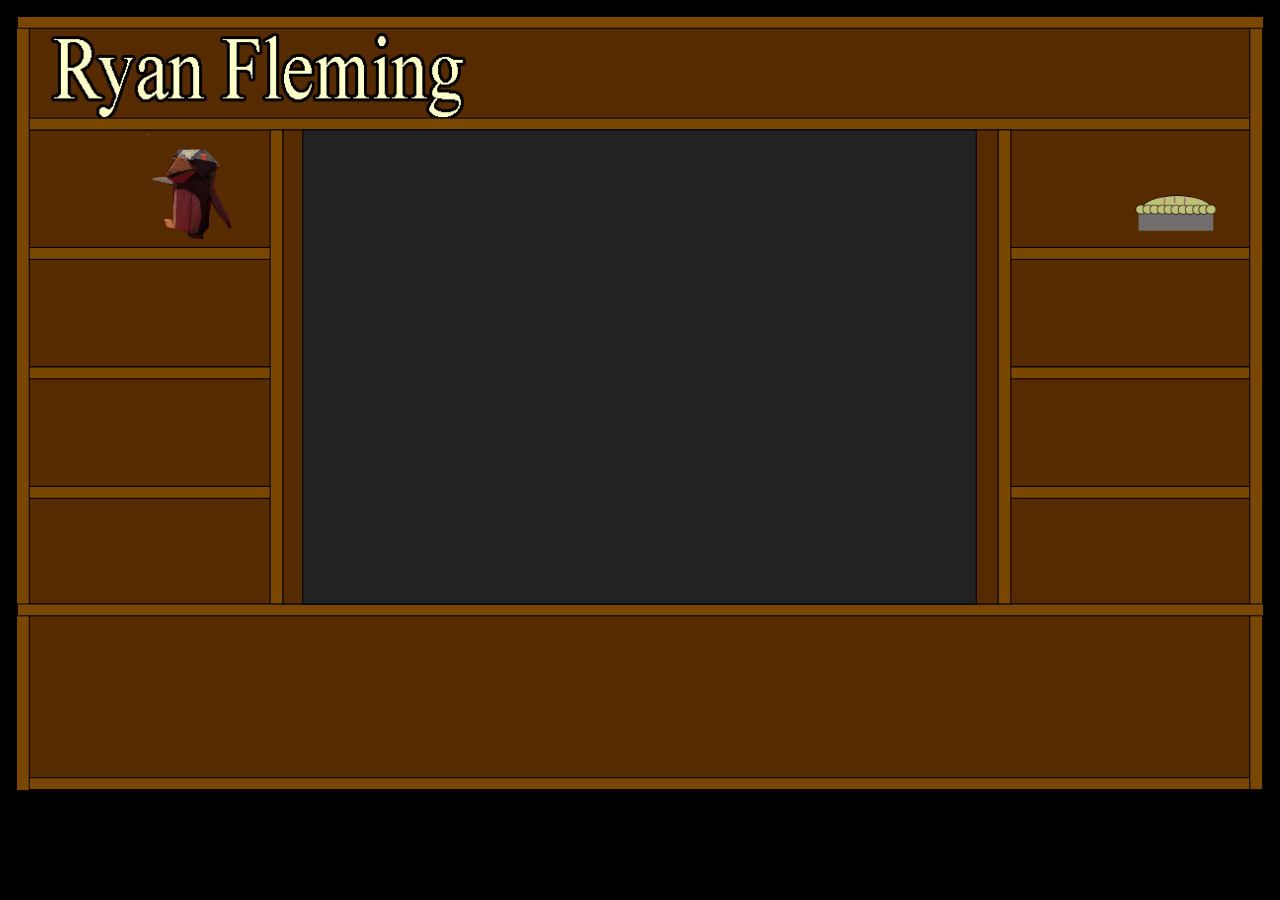
==== pengasaur.html @ 4a149741 "tv" ====
<!DOCTYPE html>
<html>
    <head>
        <title>Pengasaur</title>
        <link rel="stylesheet" href="css/style.css">
    </head>
    <body>
        <svg version="1.1" id="Layer_1" xmlns="http://www.w3.org/2000/svg"  xmlns:xlink="http://www.w3.org/1999/xlink" x="0px" y="0px"
	 width="100%" height="100%" viewBox="0 0 1280 800" enable-background="new 0 0 1280 800" xml:space="preserve">
<rect x="9.5" y="603.5" fill="#562B00" stroke="#000000" stroke-miterlimit="10" width="1262" height="188"/>
<rect x="9.5" y="7.5" fill="#562B00" stroke="#000000" stroke-miterlimit="10" width="1262" height="116"/>
<a xlink:href="index.html">
<image xlink:href="images/name.png" x="9.5" y="7.5" height="116" width="500"/>
</a>
<rect x="9.5" y="123.5" fill="#562B00" stroke="#000000" stroke-miterlimit="10" width="269" height="119"/>
<a xlink:href="pengasaur.html">
<image xlink:href="images/pengasaur.png" x="50" y="123.5" height="119" width="269"/>
</a>
<rect x="9.5" y="242.5" fill="#562B00" stroke="#000000" stroke-miterlimit="10" width="269" height="121"/>
<rect x="9.5" y="363.5" fill="#562B00" stroke="#000000" stroke-miterlimit="10" width="269" height="121"/>
<rect x="9.5" y="484.5" fill="#562B00" stroke="#000000" stroke-miterlimit="10" width="269" height="119"/>
<rect x="1002.5" y="123.5" fill="#562B00" stroke="#000000" stroke-miterlimit="10" width="269" height="119"/>
<a xlink:href="pie.html">
<image xlink:href="images/pie.png" x="1052.5" y="150" height="119" width="269"/>
</a>
<rect x="1002.5" y="242.5" fill="#562B00" stroke="#000000" stroke-miterlimit="10" width="269" height="121"/>
<rect x="1002.5" y="363.5" fill="#562B00" stroke="#000000" stroke-miterlimit="10" width="269" height="121"/>
<rect x="1002.5" y="484.5" fill="#562B00" stroke="#000000" stroke-miterlimit="10" width="269" height="119"/>
<rect x="9.5" y="242.5" fill="#794700" stroke="#000000" stroke-miterlimit="10" width="269" height="12"/>
<rect x="9.5" y="484.5" fill="#794700" stroke="#000000" stroke-miterlimit="10" width="269" height="12"/>
<rect x="9.5" y="363.5" fill="#794700" stroke="#000000" stroke-miterlimit="10" width="269" height="12"/>
<rect x="1002.5" y="484.5" fill="#794700" stroke="#000000" stroke-miterlimit="10" width="269" height="12"/>
<rect x="1002.5" y="363.5" fill="#794700" stroke="#000000" stroke-miterlimit="10" width="269" height="12"/>
<rect x="1002.5" y="242.5" fill="#794700" stroke="#000000" stroke-miterlimit="10" width="269" height="12"/>
<rect x="1387.5" y="48.5" fill="#FFD65A" stroke="#000000" stroke-miterlimit="10" width="7" height="6"/>
<rect x="9.5" y="111.5" fill="#794700" stroke="#000000" stroke-miterlimit="10" width="1262" height="12"/>
<rect x="8.5" y="779.5" fill="#794700" stroke="#000000" stroke-miterlimit="10" width="1262" height="12"/>
<rect x="8.5" y="8.5" fill="#794700" stroke="#000000" stroke-miterlimit="10" width="13" height="784"/>
<rect x="1257.5" y="7.5" fill="#794700" stroke="#000000" stroke-miterlimit="10" width="13" height="784"/>
<rect x="9.5" y="8.5" fill="#794700" stroke="#000000" stroke-miterlimit="10" width="1262" height="12"/>
<rect x="9.5" y="603.5" fill="#794700" stroke="#000000" stroke-miterlimit="10" width="1262" height="12"/>
<rect x="265.5" y="123.5" fill="#794700" stroke="#000000" stroke-miterlimit="10" width="13" height="480"/>
<rect x="1002.5" y="123.5" fill="#794700" stroke="#000000" stroke-miterlimit="10" width="13" height="480"/>
<rect x="278.5" y="123.5" fill="#562B00" stroke="#000000" stroke-miterlimit="10" width="724" height="480"/>
<rect x="298.5" y="123.5" fill="#222222" stroke="#000000" stroke-miterlimit="10" width="682" height="480"/>
<foreignObject width="621" height="414" x="327.5" y="162.5" xml:space="preserve">
  <iframe width="621" height="414" xmlns="http://www.w3.org/1999/xhtml" xmlns:xlink="http://www.w3.org/1999/xlink" src="https://www.youtube.com/embed/nQXu0WTZIGI" frameborder="0" allowfullscreen></iframe>
</foreignObject>

</svg>
    </body>
</html>
---- css/style.css ----
html {
    background-color: #000000;
}

body {

}
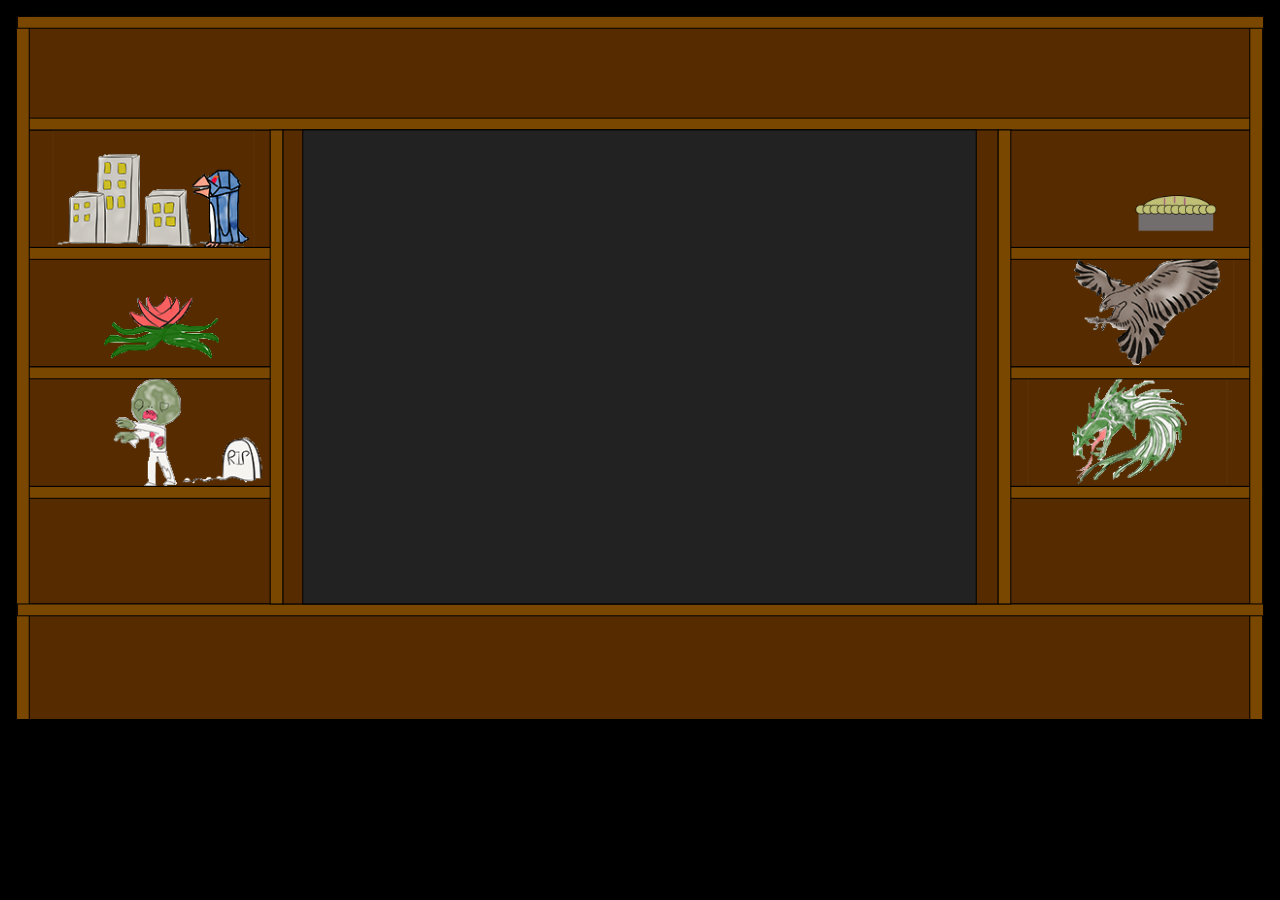
==== commit bd59d4f9: "khg" ====
--- a/pengasaur.html
+++ b/pengasaur.html
@@ -5,26 +5,35 @@
         <link rel="stylesheet" href="css/style.css">
     </head>
     <body>
-        <svg version="1.1" id="Layer_1" xmlns="http://www.w3.org/2000/svg"  xmlns:xlink="http://www.w3.org/1999/xlink" x="0px" y="0px"
-	 width="100%" height="100%" viewBox="0 0 1280 800" enable-background="new 0 0 1280 800" xml:space="preserve">
+       <svg version="1.1" id="Layer_1" xmlns="http://www.w3.org/2000/svg"  xmlns:xlink="http://www.w3.org/1999/xlink" x="0px" y="0px"
+	 width="100%" height="100%" viewBox="0 0 1280 720" enable-background="new 0 0 1280 720" xml:space="preserve">
 <rect x="9.5" y="603.5" fill="#562B00" stroke="#000000" stroke-miterlimit="10" width="1262" height="188"/>
 <rect x="9.5" y="7.5" fill="#562B00" stroke="#000000" stroke-miterlimit="10" width="1262" height="116"/>
-<a xlink:href="index.html">
-<image xlink:href="images/name.png" x="9.5" y="7.5" height="116" width="500"/>
-</a>
 <rect x="9.5" y="123.5" fill="#562B00" stroke="#000000" stroke-miterlimit="10" width="269" height="119"/>
 <a xlink:href="pengasaur.html">
-<image xlink:href="images/pengasaur.png" x="50" y="123.5" height="119" width="269"/>
+<image xlink:href="images/pengasaur.png" x="9.5" y="123.5" height="119" width="269"/>
 </a>
 <rect x="9.5" y="242.5" fill="#562B00" stroke="#000000" stroke-miterlimit="10" width="269" height="121"/>
+<a xlink:href="blossom.html">
+<image xlink:href="images/blossom.png" x="9.5" y="242.5" height="119" width="269"/>
+</a>
 <rect x="9.5" y="363.5" fill="#562B00" stroke="#000000" stroke-miterlimit="10" width="269" height="121"/>
+<a xlink:href="zombies.html">
+<image xlink:href="images/zombies.png" x="9.5" y="370" height="119" width="269"/>
+</a>
 <rect x="9.5" y="484.5" fill="#562B00" stroke="#000000" stroke-miterlimit="10" width="269" height="119"/>
 <rect x="1002.5" y="123.5" fill="#562B00" stroke="#000000" stroke-miterlimit="10" width="269" height="119"/>
 <a xlink:href="pie.html">
 <image xlink:href="images/pie.png" x="1052.5" y="150" height="119" width="269"/>
 </a>
 <rect x="1002.5" y="242.5" fill="#562B00" stroke="#000000" stroke-miterlimit="10" width="269" height="121"/>
+<a xlink:href="diane.html">
+<image xlink:href="images/diane.png" x="1002.5" y="242.5" height="119" width="269"/>
+</a>
 <rect x="1002.5" y="363.5" fill="#562B00" stroke="#000000" stroke-miterlimit="10" width="269" height="121"/>
+<a xlink:href="hydra.html">
+<image xlink:href="images/hydra.png" x="1002.5" y="363.5" height="119" width="269"/>
+</a>
 <rect x="1002.5" y="484.5" fill="#562B00" stroke="#000000" stroke-miterlimit="10" width="269" height="119"/>
 <rect x="9.5" y="242.5" fill="#794700" stroke="#000000" stroke-miterlimit="10" width="269" height="12"/>
 <rect x="9.5" y="484.5" fill="#794700" stroke="#000000" stroke-miterlimit="10" width="269" height="12"/>
@@ -44,7 +53,7 @@
 <rect x="278.5" y="123.5" fill="#562B00" stroke="#000000" stroke-miterlimit="10" width="724" height="480"/>
 <rect x="298.5" y="123.5" fill="#222222" stroke="#000000" stroke-miterlimit="10" width="682" height="480"/>
 <foreignObject width="621" height="414" x="327.5" y="162.5" xml:space="preserve">
-  <iframe width="621" height="414" xmlns="http://www.w3.org/1999/xhtml" xmlns:xlink="http://www.w3.org/1999/xlink" src="https://www.youtube.com/embed/nQXu0WTZIGI" frameborder="0" allowfullscreen></iframe>
+<iframe width="621" height="414" xmlns="http://www.w3.org/1999/xhtml"  src="https://www.youtube.com/embed/nQXu0WTZIGI" frameborder="0" allowfullscreen xml:space="preserve"></iframe>
 </foreignObject>
 
 </svg>
--- a/css/style.css
+++ b/css/style.css
@@ -1,7 +1,9 @@
 html {
     background-color: #000000;
+    cursor: url(../images/cursor.png), auto;
 }
 
 body {
+    
+}
 
-}
